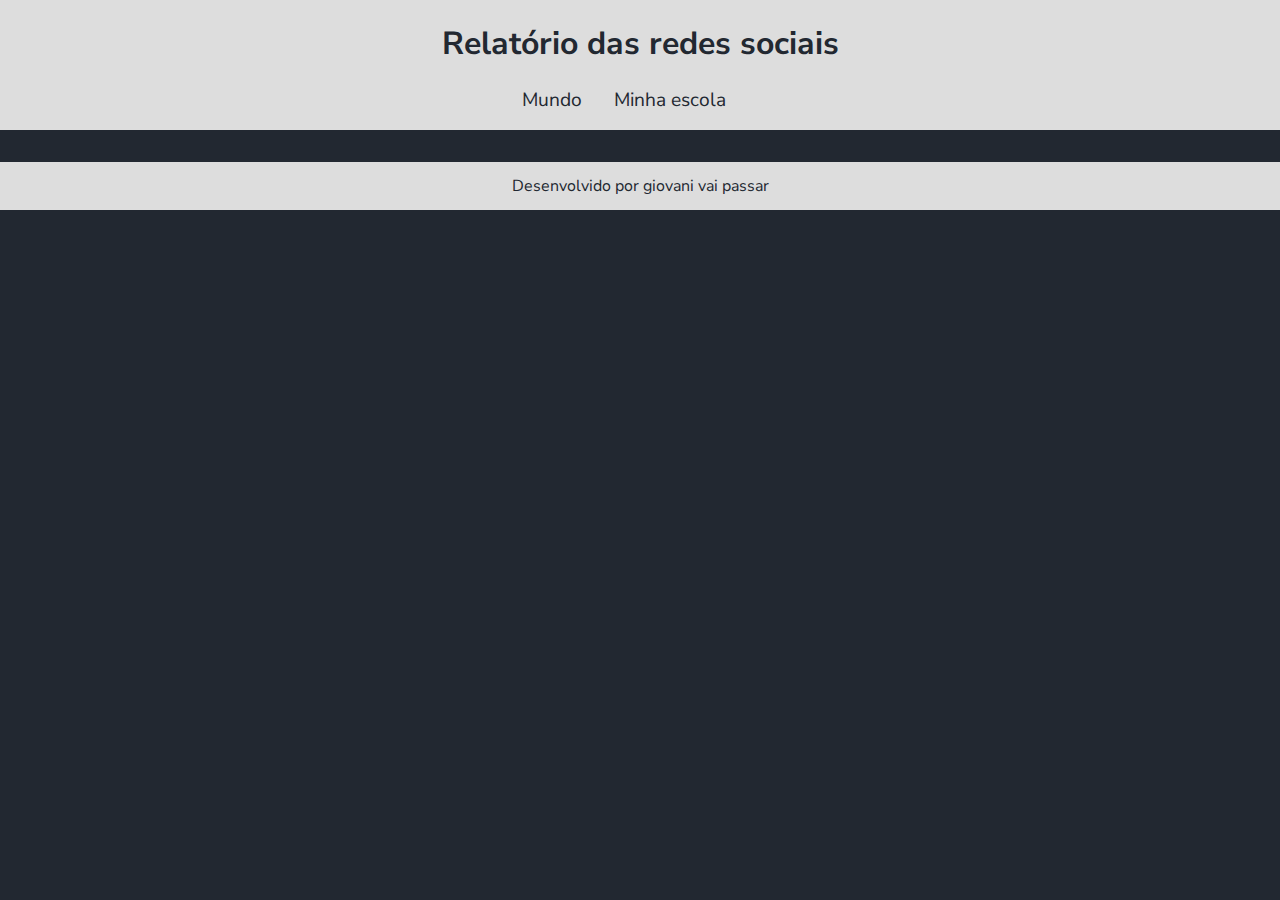
==== index.html @ d1a8928c "Add files via upload" ====
<!DOCTYPE html>
<html lang="pt-br">
<head>
    <meta charset="UTF-8">
    <meta name="viewport" content="width=device-width, initial-scale=1.0">
    <title>Redes Sociais</title>
    <link rel="stylesheet" href="style.css">
</head>
<body>
    <header>
        <h1>Relatório das redes sociais</h1>
        <nav>
            <a href="index.html">Mundo</a>
            <a href="#">Minha escola</a>
        </nav>
    </header>
    <main class="graficos-section">
        <section id="graficos-container" class="graficos-container">
            <!-- crie os gráficos aqui -->
        </section>
    </main>
    <footer>
        <p>Desenvolvido por giovani vai passar
        </p>
    </footer>
</body>
</html>

<script type="module" src="graficos/informacoesGlobais.js"></script>
---- style.css ----
@import url('https://fonts.googleapis.com/css2?family=Nunito+Sans:ital,opsz,wght@0,6..12,200..1000;1,6..12,200..1000&display=swap');

:root {
    --bg-color: #222831;
    --primary-color: #DDDDDD;
    --secondary-color: #F05454;
    --font: "Nunito Sans", sans-serif;
}

body {
    background-color: var(--bg-color);
    color: var(--primary-color);
    font-family: var(--font);
    height: 100vh;
    margin: 0;
}

h1 {
    font-size: 2rem;
    color: var(--bg-color);
     font-weight: 700;
}

nav {
    display: flex;
    justify-content: center;
    font-weight: 400;
}

nav a {
    text-decoration: none;
    color: var(--bg-color);
     margin: 0 2rem 1rem 0rem;
     font-size: 1.2rem;
}

header {
    background-color: var(--primary-color);
    text-align: center;
    padding: 1px;
}

nav a:hover {
    text-decoration: underline;
    transform: scale(0.90);
    transition: transform 0.1s;
}

footer {
    display: flex;
    align-items: center;
    justify-content: center;
    background-color: var(--primary-color);
    color: var(--bg-color);
    width: 100%;
    height: 3rem;
    margin-top: 2rem;
}
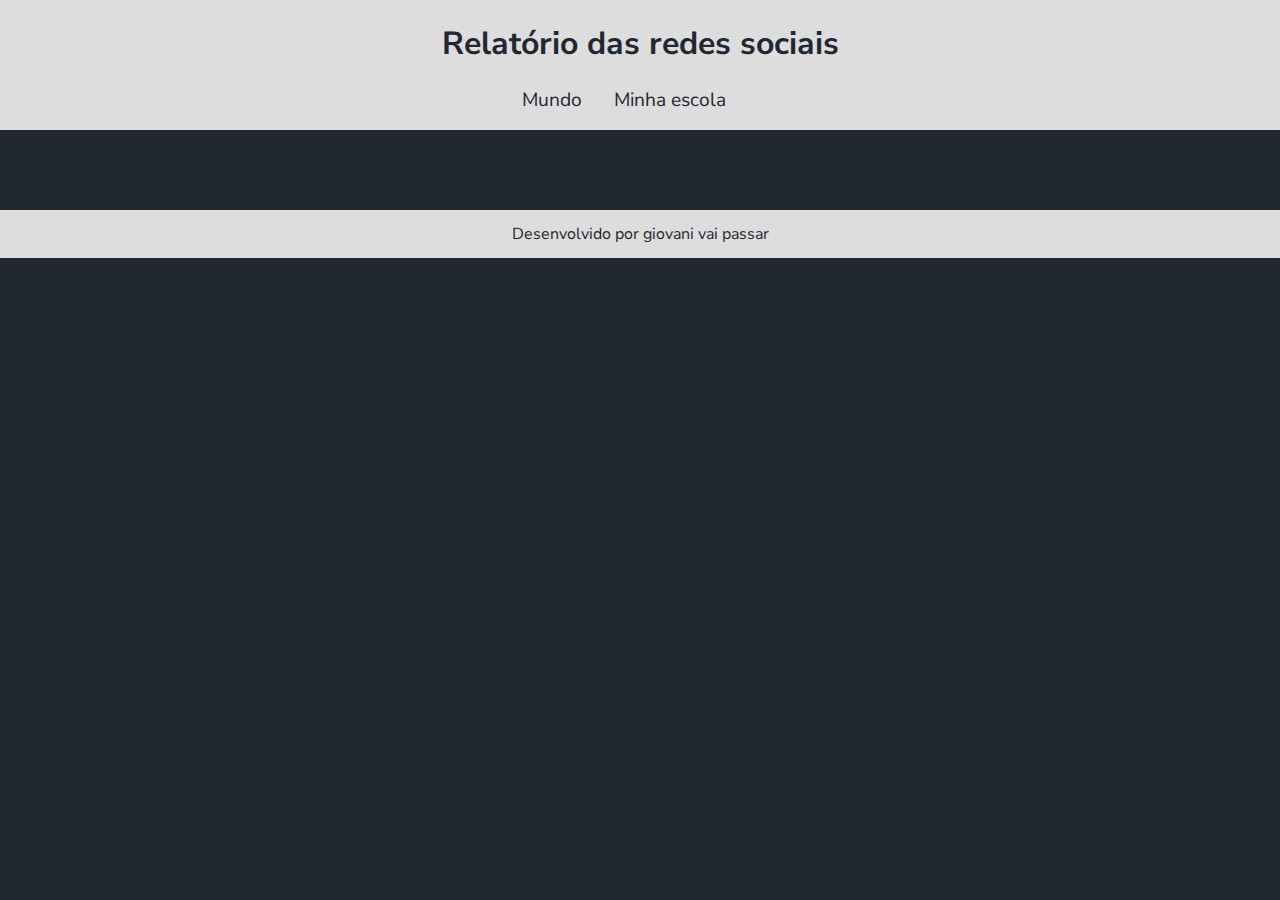
==== commit e8befc18: "Add files via upload" ====
--- a/index.html
+++ b/index.html
@@ -23,7 +23,8 @@
         <p>Desenvolvido por giovani vai passar
         </p>
     </footer>
+    <script type="module" src="graficos/informacoesGlobais.js"></script>
 </body>
 </html>
 
-<script type="module" src="graficos/informacoesGlobais.js"></script>+
--- a/style.css
+++ b/style.css
@@ -56,3 +56,18 @@
     height: 3rem;
     margin-top: 2rem;
 }
+.graficos-container {
+    margin: 5rem;
+   }
+
+.graficos-container_texto {
+    font-size: 1.3rem;
+    text-align: center;
+    padding: 2rem;
+    border: var(--secondary-color) solid 2px;
+  }
+  span {
+    font-weight: bold;
+    color: var(--secondary-color);
+   }
+   